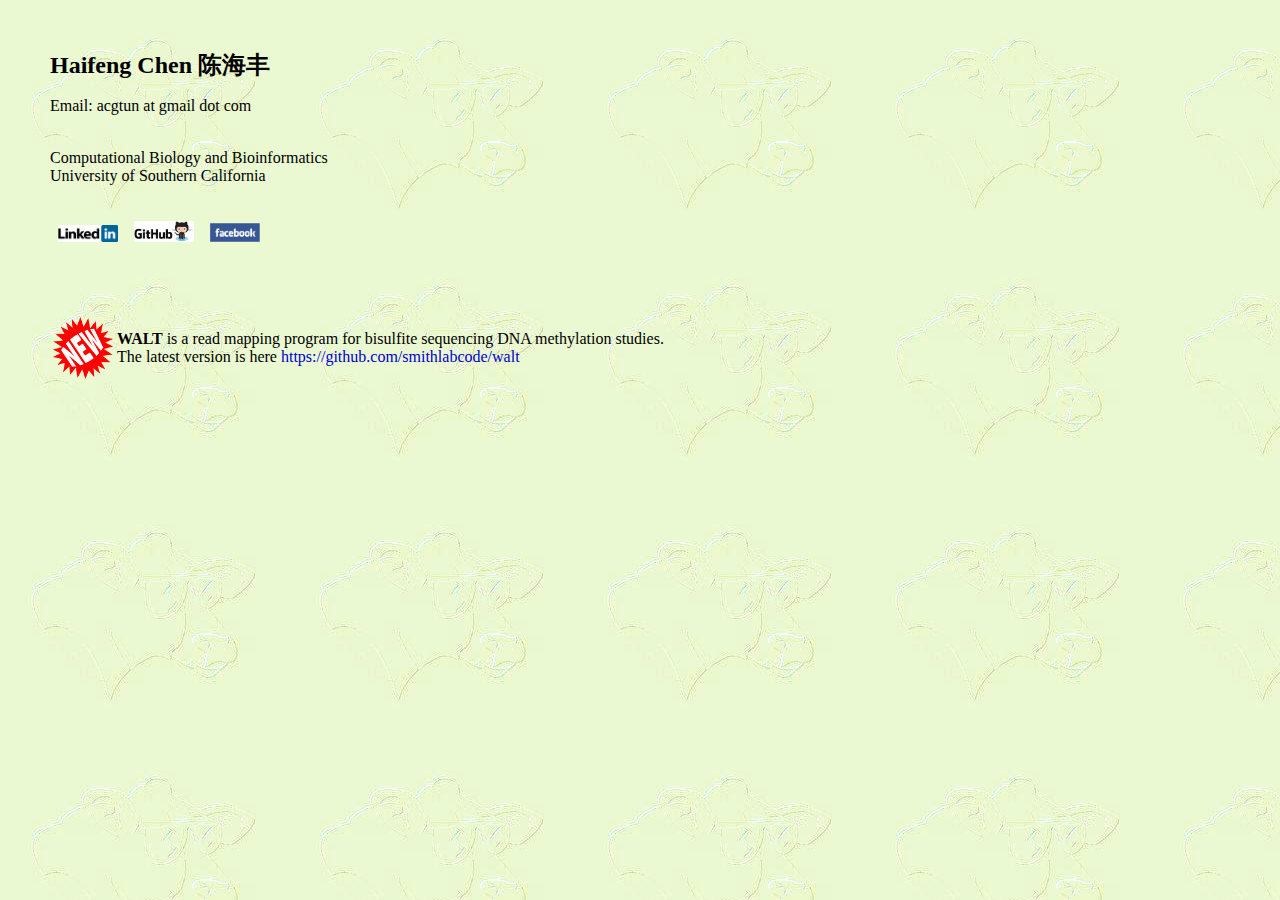
==== index.htm @ 3992895f "first commit" ====
﻿<!-- saved from url=(0023)http://chenhaifeng.net/ -->
<html>
<head>
    <meta http-equiv="Content-Type" content="text/html; charset=UTF-8">
    <title>Haifeng Chen 陈海丰</title>
    <style type="text/css">
        <!--
        a:link {
            color: #0000CC;
            text-decoration: none
        }

        a:active {
            color: #0000CC;
            text-decoration: none
        }

        a:visited {
            color: #0000CC;
            text-decoration: none
        }

        a:hover {
            color: #0000CC;
            text-decoration: underline
        }

        body, td, th {
            font-family: Arial
            font-size: large;
            margin-left: 10px;
            margin-top: 15px;
        }
        -->
    </style>
</head>
<body bgcolor="#FFFFFF" background="bg.jpg">
<br>
<blockquote>
    <p><span size="5" style="font-size: x-large;"><strong>Haifeng Chen 陈海丰</strong> </span></p>
    <p>Email: acgtun at gmail dot com</p>

    <br>Computational Biology and Bioinformatics
    <br>University of Southern California

    <br><br><br>

    &nbsp
    <a href="http://www.linkedin.com/in/chenhaifeng"><img src="LinkedIn-Logo.png" border="0" width="60"></a>
    &nbsp&nbsp
    <a href="https://github.com/acgtun"><img src="GitHub-Logo.jpg" border="0" width="60"> </a>
    &nbsp&nbsp
    <a href="https://www.facebook.com/chenhaifeng"><img src="Facebook-Logo.jpg" border="0" width="50"> </a>
</blockquote>
<br><br>

<blockquote>
    <table>
        <tr>
            <td><a href="https://github.com/acgtun"><img src="new.png" border="0" width="60"> </a></td>
            <td><b>WALT</b> is a read mapping program for bisulfite sequencing DNA methylation studies. <br>
                The latest version is here <a href="https://github.com/smithlabcode/walt">https://github.com/smithlabcode/walt</a>
            </td>
        </tr>
    </table>
</blockquote>
<br><br>
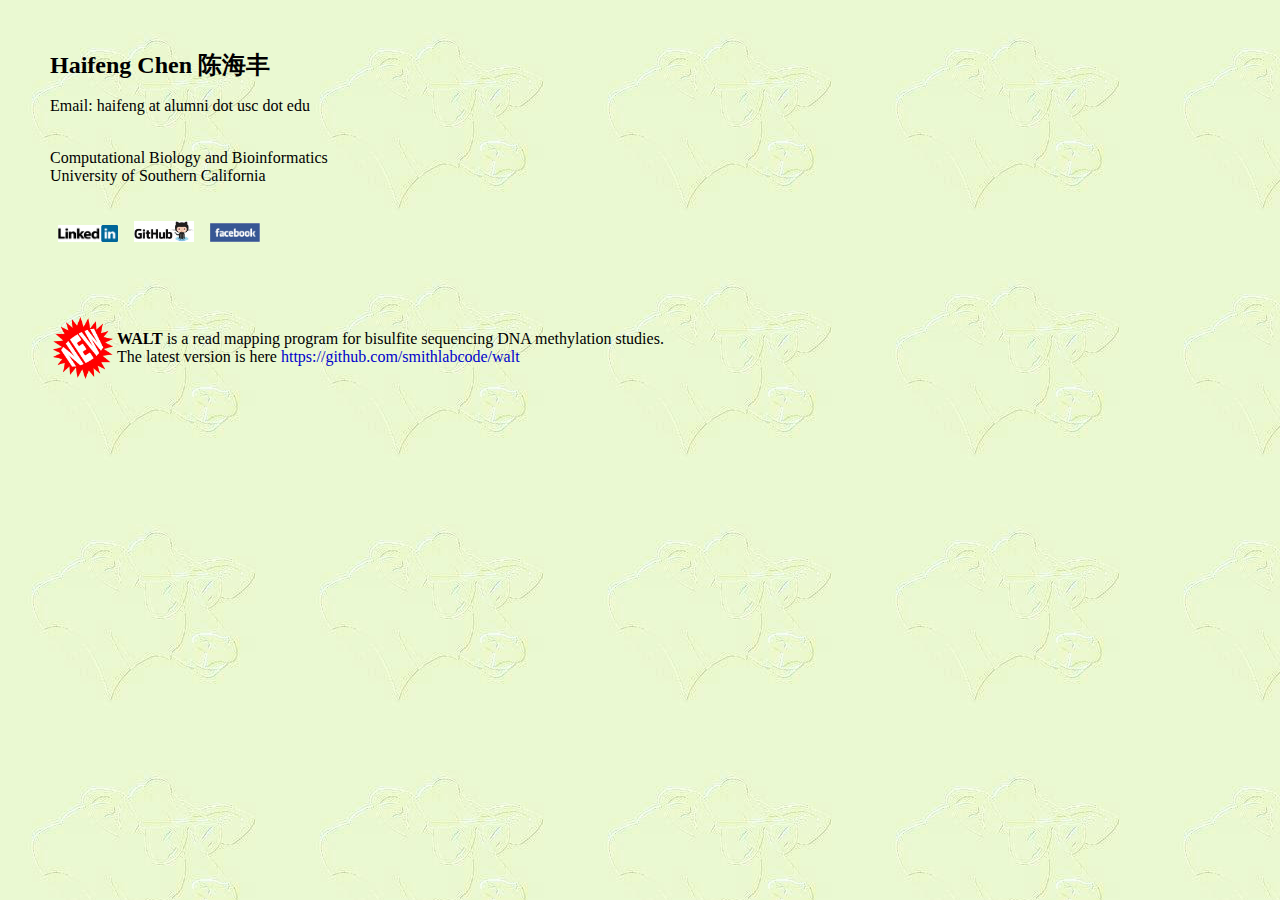
==== commit f0317c48: "update email" ====
--- a/index.htm
+++ b/index.htm
@@ -38,7 +38,7 @@
 <br>
 <blockquote>
     <p><span size="5" style="font-size: x-large;"><strong>Haifeng Chen 陈海丰</strong> </span></p>
-    <p>Email: acgtun at gmail dot com</p>
+    <p>Email: haifeng at alumni dot usc dot edu</p>
 
     <br>Computational Biology and Bioinformatics
     <br>University of Southern California
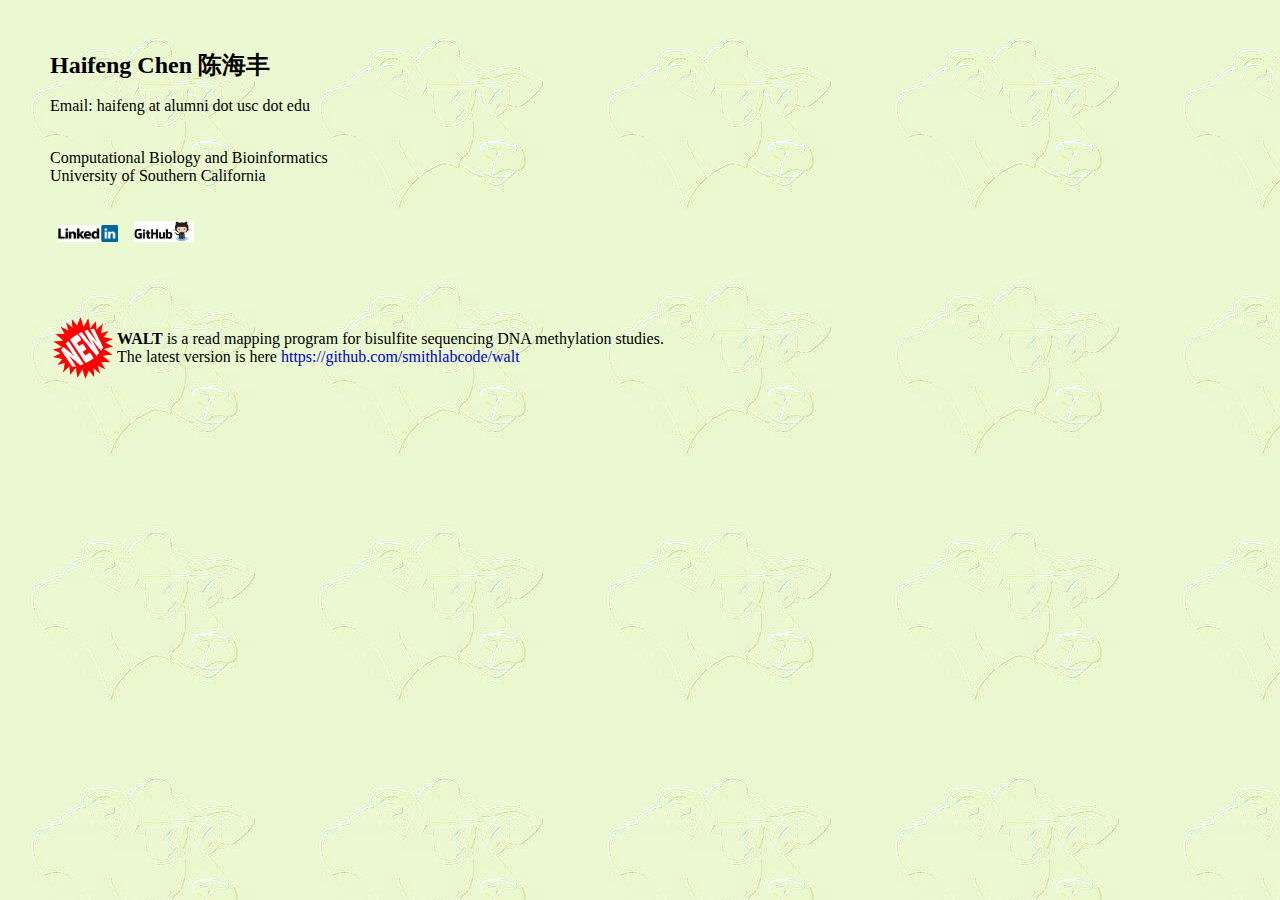
==== commit 48eb03c7: "Update index.htm" ====
--- a/index.htm
+++ b/index.htm
@@ -49,8 +49,6 @@
     <a href="http://www.linkedin.com/in/chenhaifeng"><img src="LinkedIn-Logo.png" border="0" width="60"></a>
     &nbsp&nbsp
     <a href="https://github.com/acgtun"><img src="GitHub-Logo.jpg" border="0" width="60"> </a>
-    &nbsp&nbsp
-    <a href="https://www.facebook.com/chenhaifeng"><img src="Facebook-Logo.jpg" border="0" width="50"> </a>
 </blockquote>
 <br><br>
 
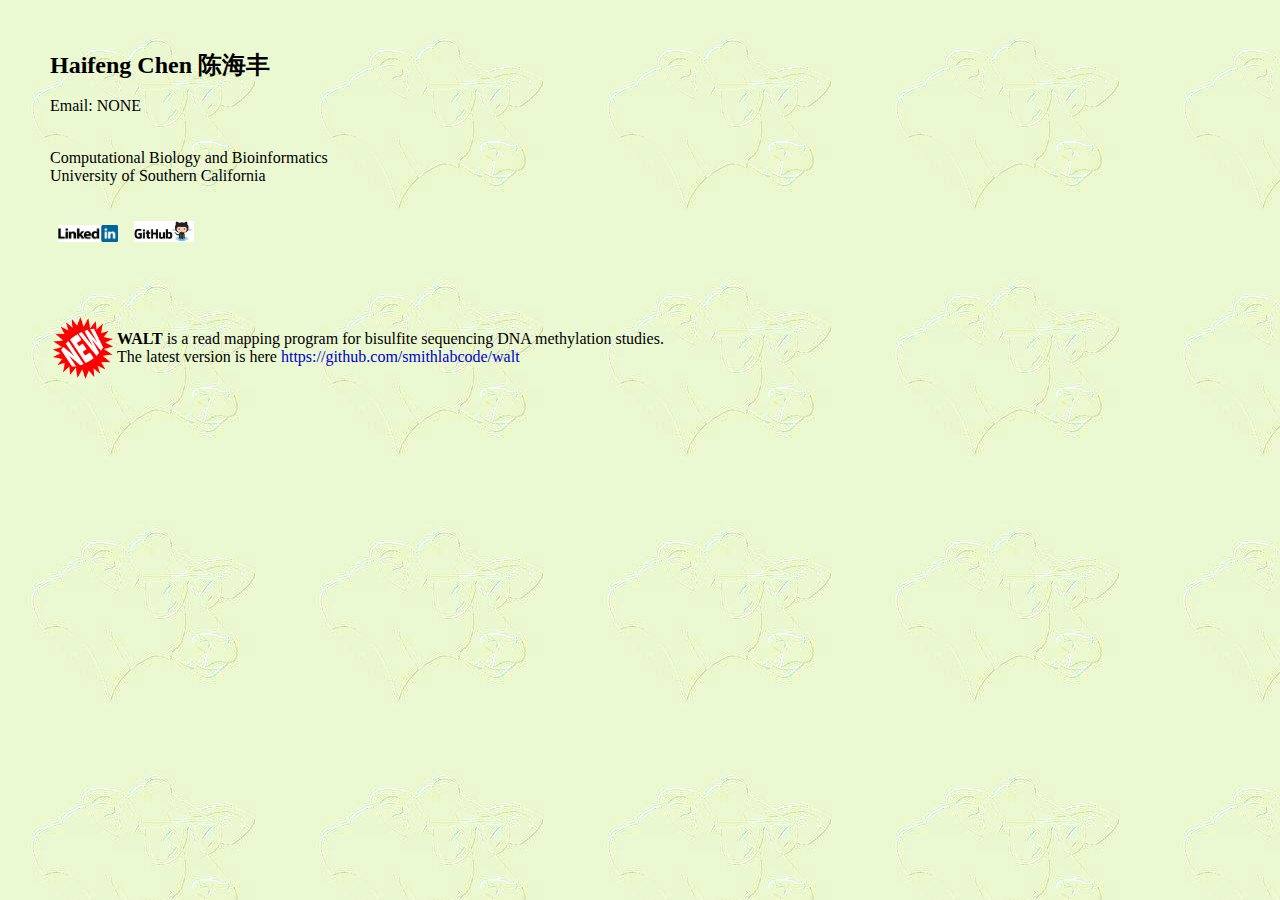
==== commit a9429cbd: "Update index.htm" ====
--- a/index.htm
+++ b/index.htm
@@ -38,7 +38,7 @@
 <br>
 <blockquote>
     <p><span size="5" style="font-size: x-large;"><strong>Haifeng Chen 陈海丰</strong> </span></p>
-    <p>Email: haifeng at alumni dot usc dot edu</p>
+    <p>Email: NONE </p>
 
     <br>Computational Biology and Bioinformatics
     <br>University of Southern California
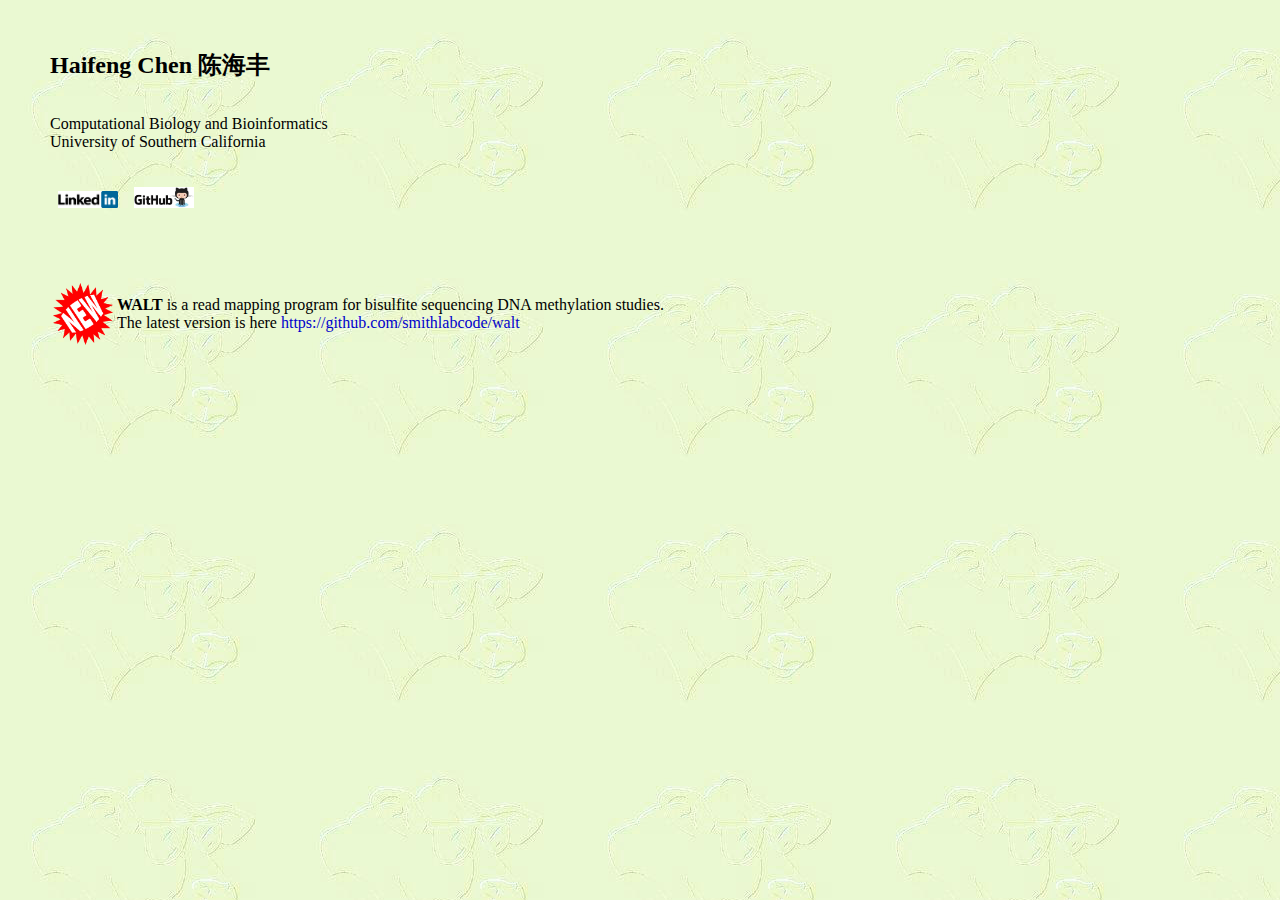
==== commit 5c8dbe31: "Update index.htm" ====
--- a/index.htm
+++ b/index.htm
@@ -38,7 +38,6 @@
 <br>
 <blockquote>
     <p><span size="5" style="font-size: x-large;"><strong>Haifeng Chen 陈海丰</strong> </span></p>
-    <p>Email: NONE </p>
 
     <br>Computational Biology and Bioinformatics
     <br>University of Southern California
